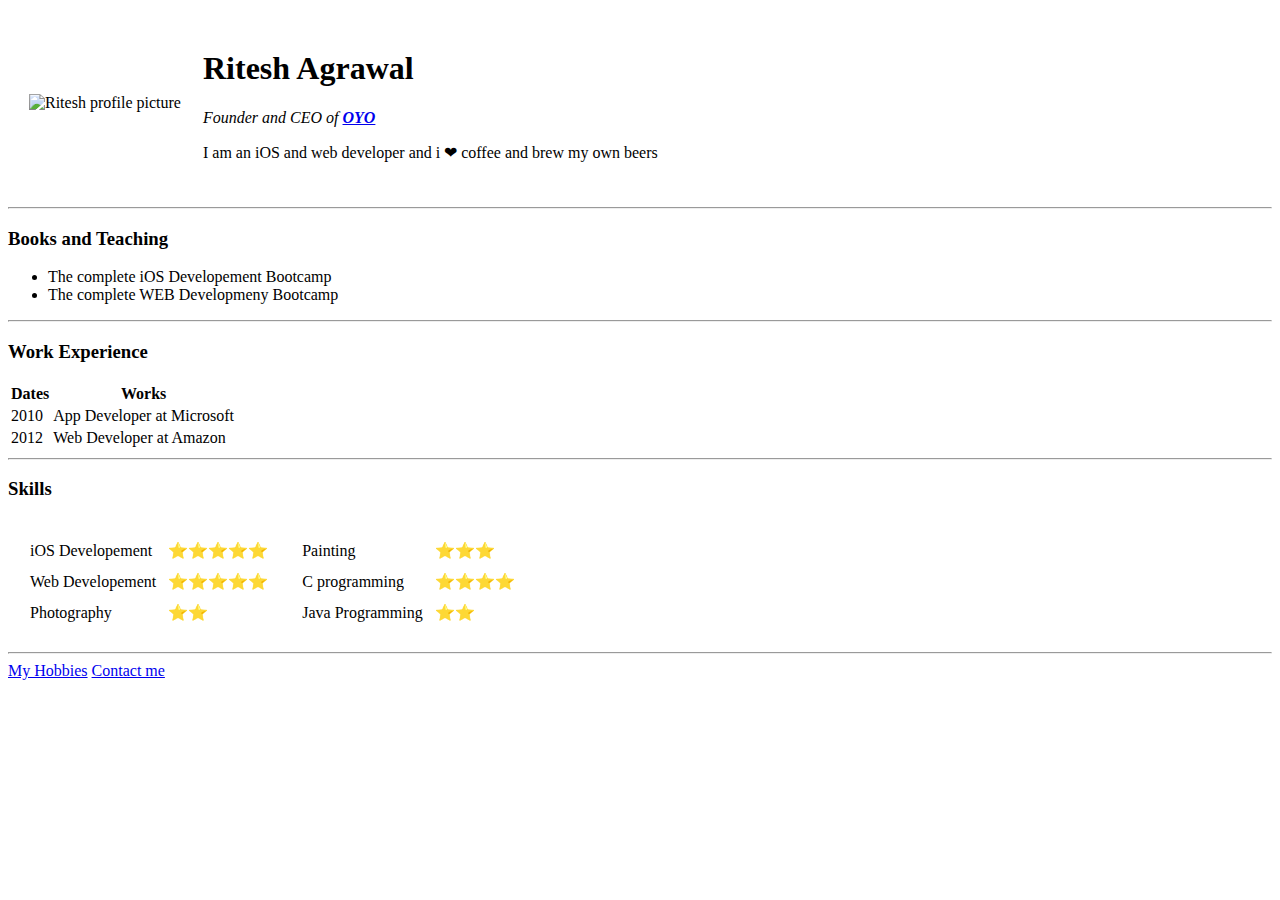
==== index.html @ bc541d14 "Add initial cv website files" ====
<!DOCTYPE html>
<html lang="en">
<head>
    <meta charset="UTF-8">
    <meta http-equiv="X-UA-Compatible" content="IE=edge">
    <meta name="viewport" content="width=device-width, initial-scale=1.0">
    <title>Ritesh - personal site</title>
</head>
<body>
    <table cellspacing="20">
        <tr>
            <td><img src="images/my profile-modified.png" alt="Ritesh profile picture" height="200px">
            </td>
            <td><h1>Ritesh Agrawal</h1>
                <p><em> Founder and CEO of <strong><a href="https://www.oyorooms.com/">OYO</a> </strong></em> </p>
                <p>I am an iOS and web developer and i ❤ coffee and brew my own beers</p></td>
        </tr>
    </table>
    
    <hr>
    <h3>Books and Teaching</h3>
    <ul>
        <li>The complete iOS Developement Bootcamp </li>
        <li>The complete WEB Developmeny Bootcamp</li>
    </ul> <hr>
    <h3>Work Experience</h3>
    <table>
        <thead>
            <tr>
                <th>Dates</th>
                <th>Works</th>
            </tr>
        </thead>
        <tbody>
            <tr>
                <td>2010</td>
                <td>App Developer at Microsoft</td>
            </tr>
            <tr>
                <td>2012</td>
                <td>Web Developer at Amazon</td>
            </tr>
        </tbody>
    </table>
    <hr>
    <h3>Skills</h3>
    <table cellspacing="10">
        <tr>
            <td>
                <table cellspacing="10">
                    <tr>
                        <td>iOS Developement</td>
                        <td>⭐⭐⭐⭐⭐</td>
                    </tr>
                    <tr>
                        <td>Web Developement</td>
                        <td>⭐⭐⭐⭐⭐</td>
                    </tr>
                    <tr>
                        <td>Photography</td>
                        <td>⭐⭐</td>
                    </tr>
                </table>
            </td>
            <td>
                  <table cellspacing="10">
                    <tr>
                        <td>Painting</td>
                        <td>⭐⭐⭐</td>
                    </tr>
                    <tr>
                        <td>C programming</td>
                        <td>⭐⭐⭐⭐</td>
                    </tr>
                    <tr>
                        <td>Java Programming</td>
                        <td>⭐⭐</td>
                    </tr>
                </table>
            </td>
        </tr>
    </table>
    <hr>
    <a href="Hobbies.html">My Hobbies</a> 
    <a href="Contact.html">Contact me</a> <br>
    
    

</body>
</html>
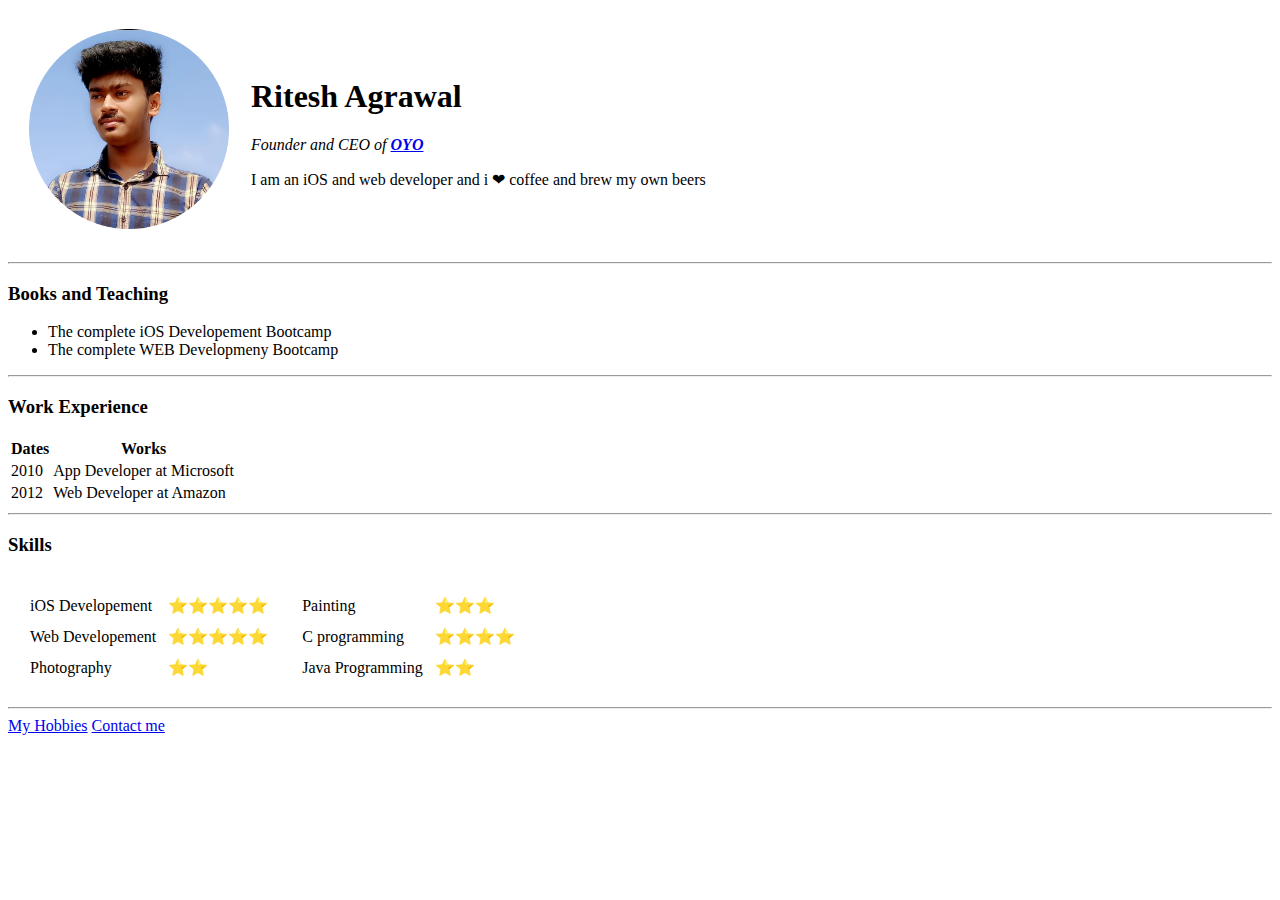
==== commit f04b82e2: "Update index.html" ====
--- a/index.html
+++ b/index.html
@@ -9,7 +9,7 @@
 <body>
     <table cellspacing="20">
         <tr>
-            <td><img src="images/my profile-modified.png" alt="Ritesh profile picture" height="200px">
+            <td><img src="my profile-modified.png" alt="Ritesh profile picture" height="200px">
             </td>
             <td><h1>Ritesh Agrawal</h1>
                 <p><em> Founder and CEO of <strong><a href="https://www.oyorooms.com/">OYO</a> </strong></em> </p>
@@ -87,4 +87,4 @@
     
 
 </body>
-</html>+</html>
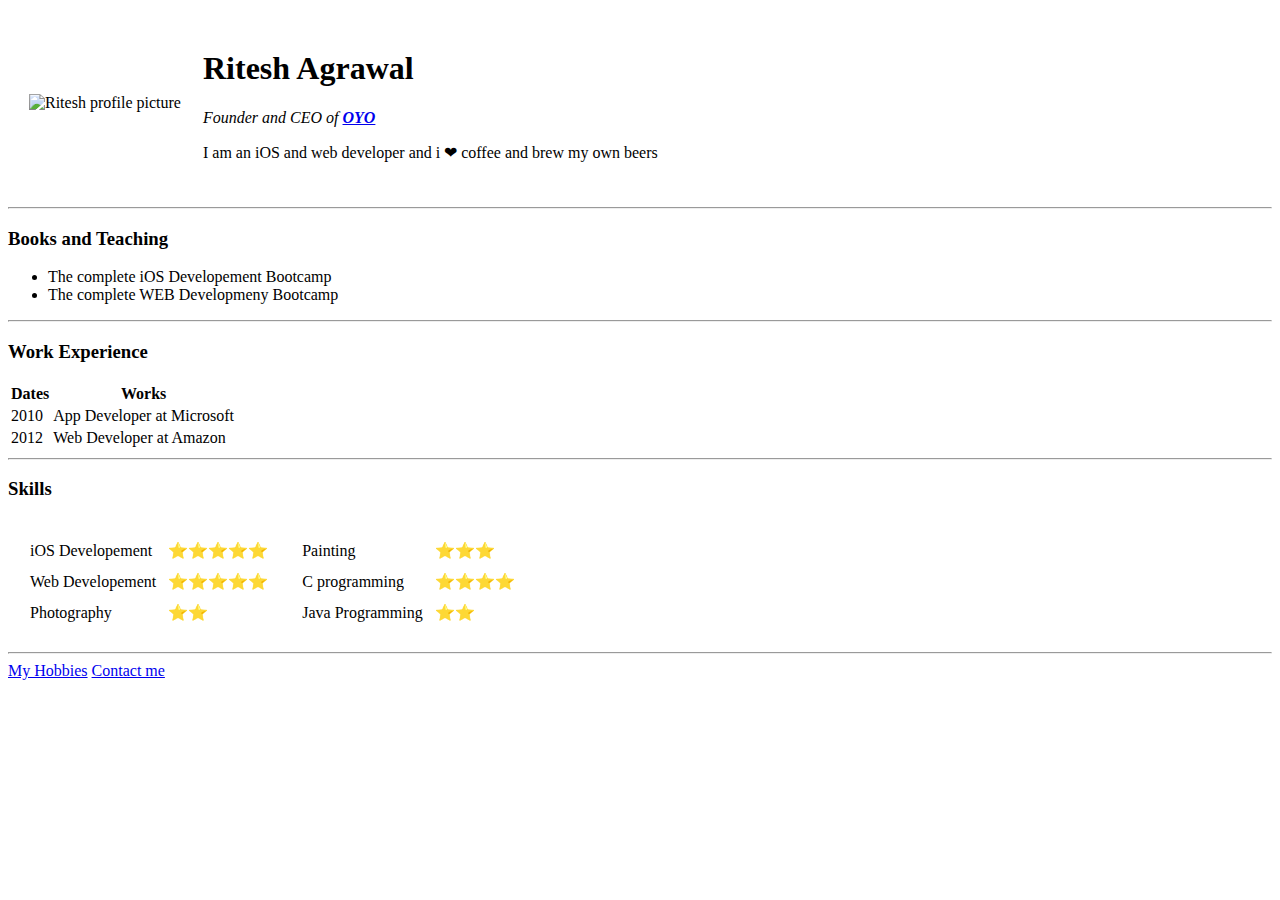
==== commit c15a346c: "Update index.html" ====
--- a/index.html
+++ b/index.html
@@ -4,12 +4,13 @@
     <meta charset="UTF-8">
     <meta http-equiv="X-UA-Compatible" content="IE=edge">
     <meta name="viewport" content="width=device-width, initial-scale=1.0">
+    <link rel="stylesheet" href="style.css">
     <title>Ritesh - personal site</title>
 </head>
 <body>
     <table cellspacing="20">
         <tr>
-            <td><img src="my profile-modified.png" alt="Ritesh profile picture" height="200px">
+            <td><img src="images/my profile-modified.png" alt="Ritesh profile picture" height="200px">
             </td>
             <td><h1>Ritesh Agrawal</h1>
                 <p><em> Founder and CEO of <strong><a href="https://www.oyorooms.com/">OYO</a> </strong></em> </p>
